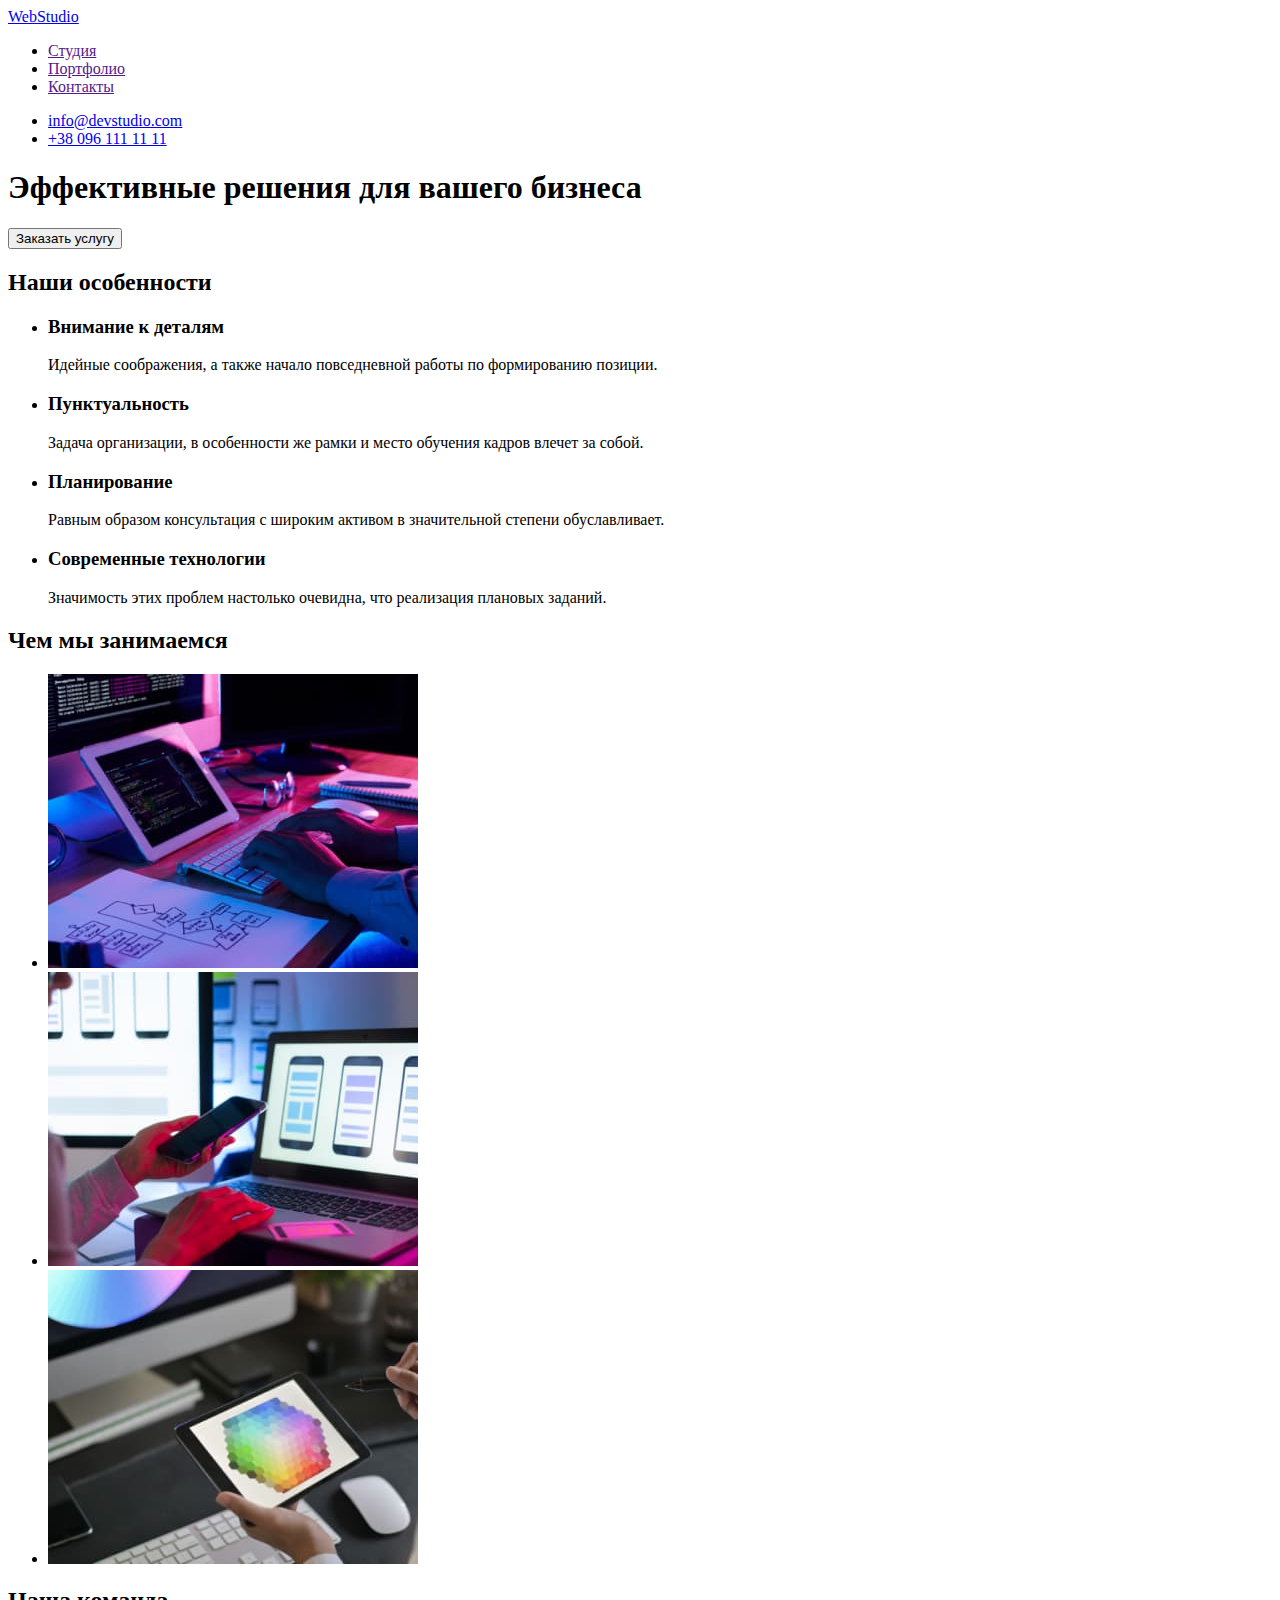
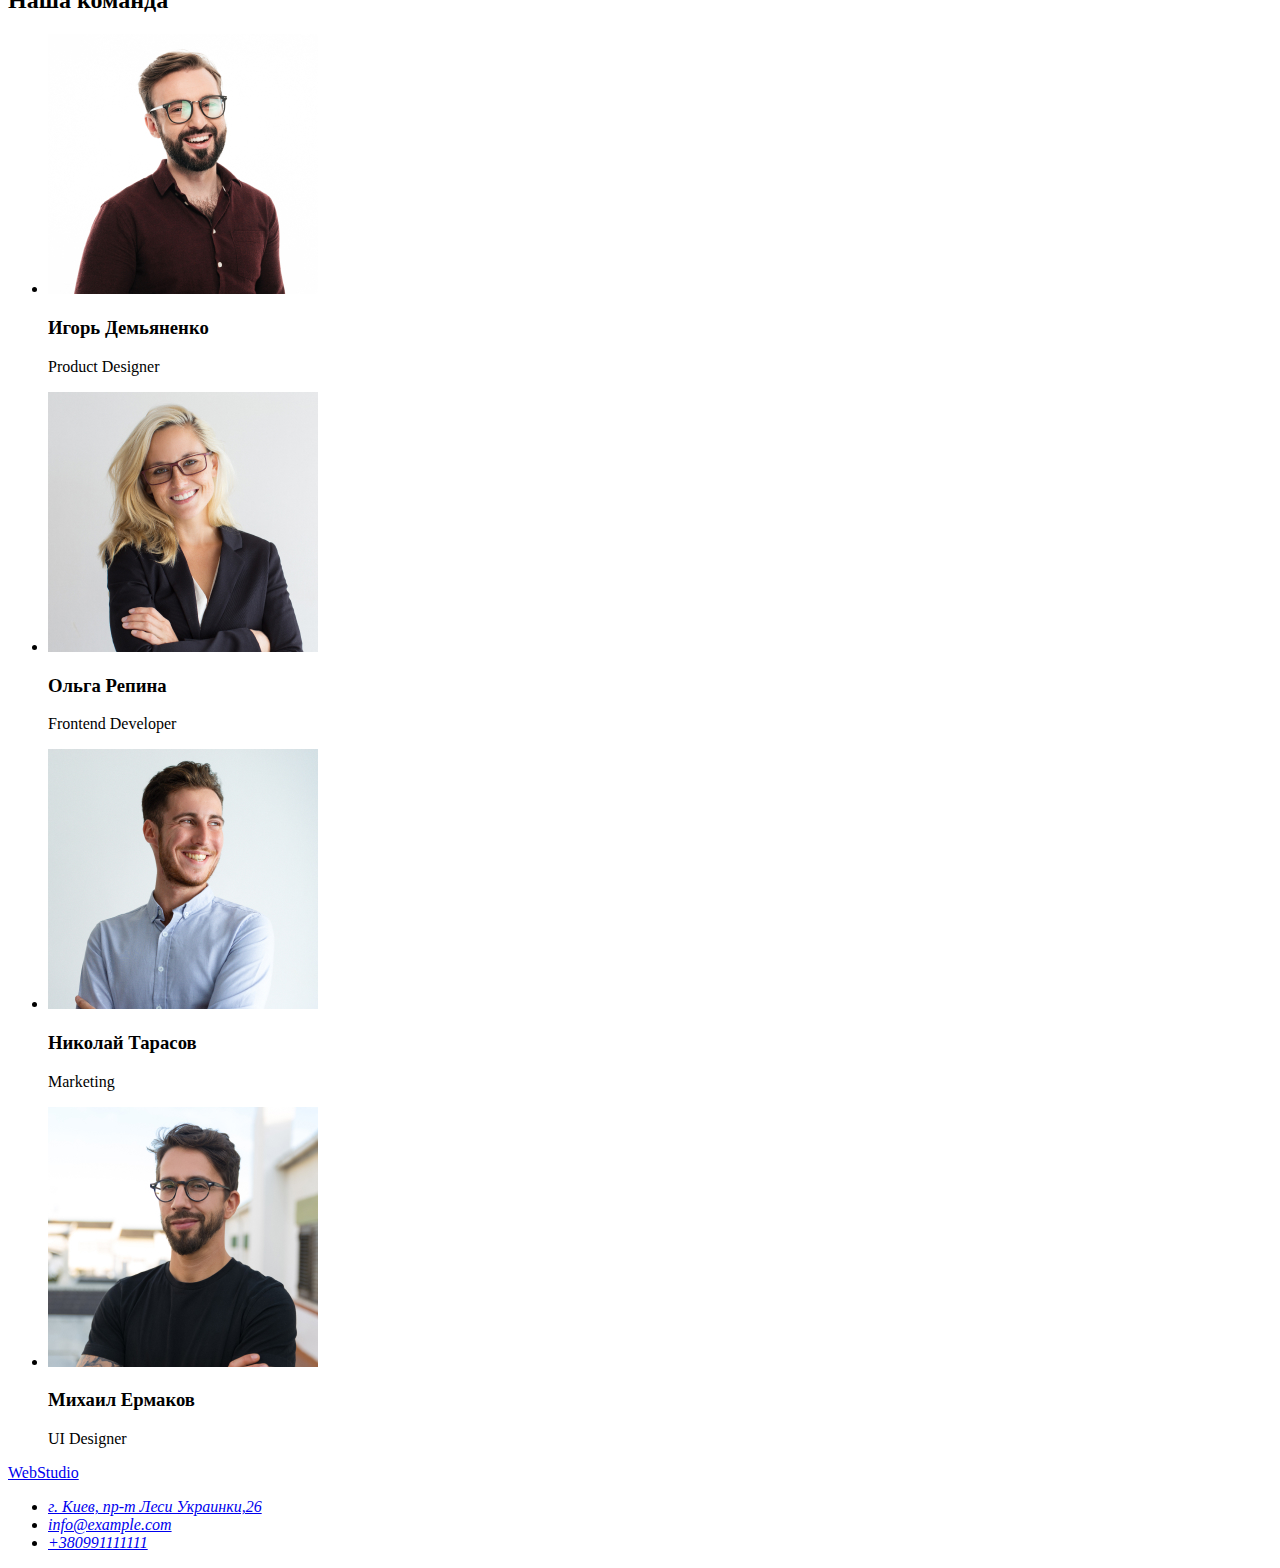
==== index.html @ 425b52d5 "Add files via upload" ====
<!doctype html>
<html lang="ru">

<head>
    <meta charset="UTF-8">
    <meta http-equiv="X-UA-Compatible" content="IE=edge">
    <meta name="viewport" content="width=device-width, initial-scale=1.0">
    <title>Document</title>
</head>

<body>
    <header>
        <nav>
        <a href="index.html">
           WebStudio
            
        </a>
        <ul>
            <li><a href="">Студия</a></li>
            <li><a href="">Портфолио</a></li>
            <li><a href="">Контакты</a></li>
        </ul>
        </nav>
        <ul>
            <li><a href="mailto:info@devstudio.com">info@devstudio.com</a></li>
            <li><a href="tel:+380961111111"> +38 096 111 11 11</a></li>
        </ul>
        
    </header>

    
      
     
     
    <main> 
        <section>
             <h1>Эффективные решения для вашего бизнеса</h1>
             <button type="button">Заказать услугу</button>
        </section>
     <section><h2>Наши особенности</h2>
         <ul>
             <li>
                 <h3>Внимание к деталям</h3>
                 <p>Идейные соображения, а также начало повседневной работы по формированию позиции.</p>
             </li>

            <li>
                <h3>Пунктуальность</h3>
                <p>Задача организации, в особенности же рамки и место обучения кадров влечет за собой.</p>
            </li>

            <li>
                <h3>Планирование</h3>
                <p>Равным образом консультация с широким активом в значительной степени обуславливает.</p>
            </li>

            <li>
                <h3>Современные технологии</h3>
                <p>Значимость этих проблем настолько очевидна, что реализация плановых заданий.</p>
            </li>
         </ul>
    </section>
   </main> 

    <section>
     <h2>Чем мы занимаемся</h2>
       <ul>
          <li>  
              <img src="./images/img1.jpg"
                   alt="Набирание текста"
                   width="370"
                   height="294"/></li>
           
         <li>  <img src="./images/img2.jpg" 
                    alt="Смартфон и ноутбук" 
                    width="370" 
                   height="294"/></li>

           <li> <img src="./images/img3.jpg" 
                     alt="Работа с планшетом" 
                     width="370" 
                    height="294"/></li>
        </ul>
            
     </section>


     <section>
        <h2>Наша команда</h2>
        <ul>
            <li>
                <img src="./images/team1.jpg" 
                alt="Игорь Демьяненко"
                width="270"
                height="260"/>
                <h3>Игорь Демьяненко</h3>
                <p lang="en">Product Designer</p>
            </li>
            <li>
                <img src="./images/team2.jpg" 
                alt="Ольга Репина"
                width="270"
                height="260"/>
                <h3>Ольга Репина</h3>
                <p lang="en">Frontend Developer</p>
            </li>
            <li>
                <img src="./images/team3.jpg" 
                alt="Николай Тарасов"
                width="270"
                height="260"/>
                <h3>Николай Тарасов</h3>
                <p lang="en">Marketing</p>
            </li>
            <li>
                <img src="./images/team4.jpg" 
                alt="Михаил Ермаков"
                width="270"
                height="260"/>
                <h3>Михаил Ермаков</h3>
                <p lang="en">UI Designer</p>
            </li>
        </ul>       
         </section>
         
        <footer>
           
             
              <a href="index.html">
                WebStudio
              </a>
              <address>
              <uL>
                 <li><a href="https://goo.gl/maps/dQyLsegDUvXvsYs67"
                        target="_blank" rel="noopener"> г. Киев, пр-т Леси Украинки,26</a></li>
                 <li><a href="mailto:info@example.com"> info@example.com</a></li>
                 <li><a href="tel:+380991111111"> +380991111111</a></li>
              </uL>
             </address>
            
        </footer>

</body>

</html>
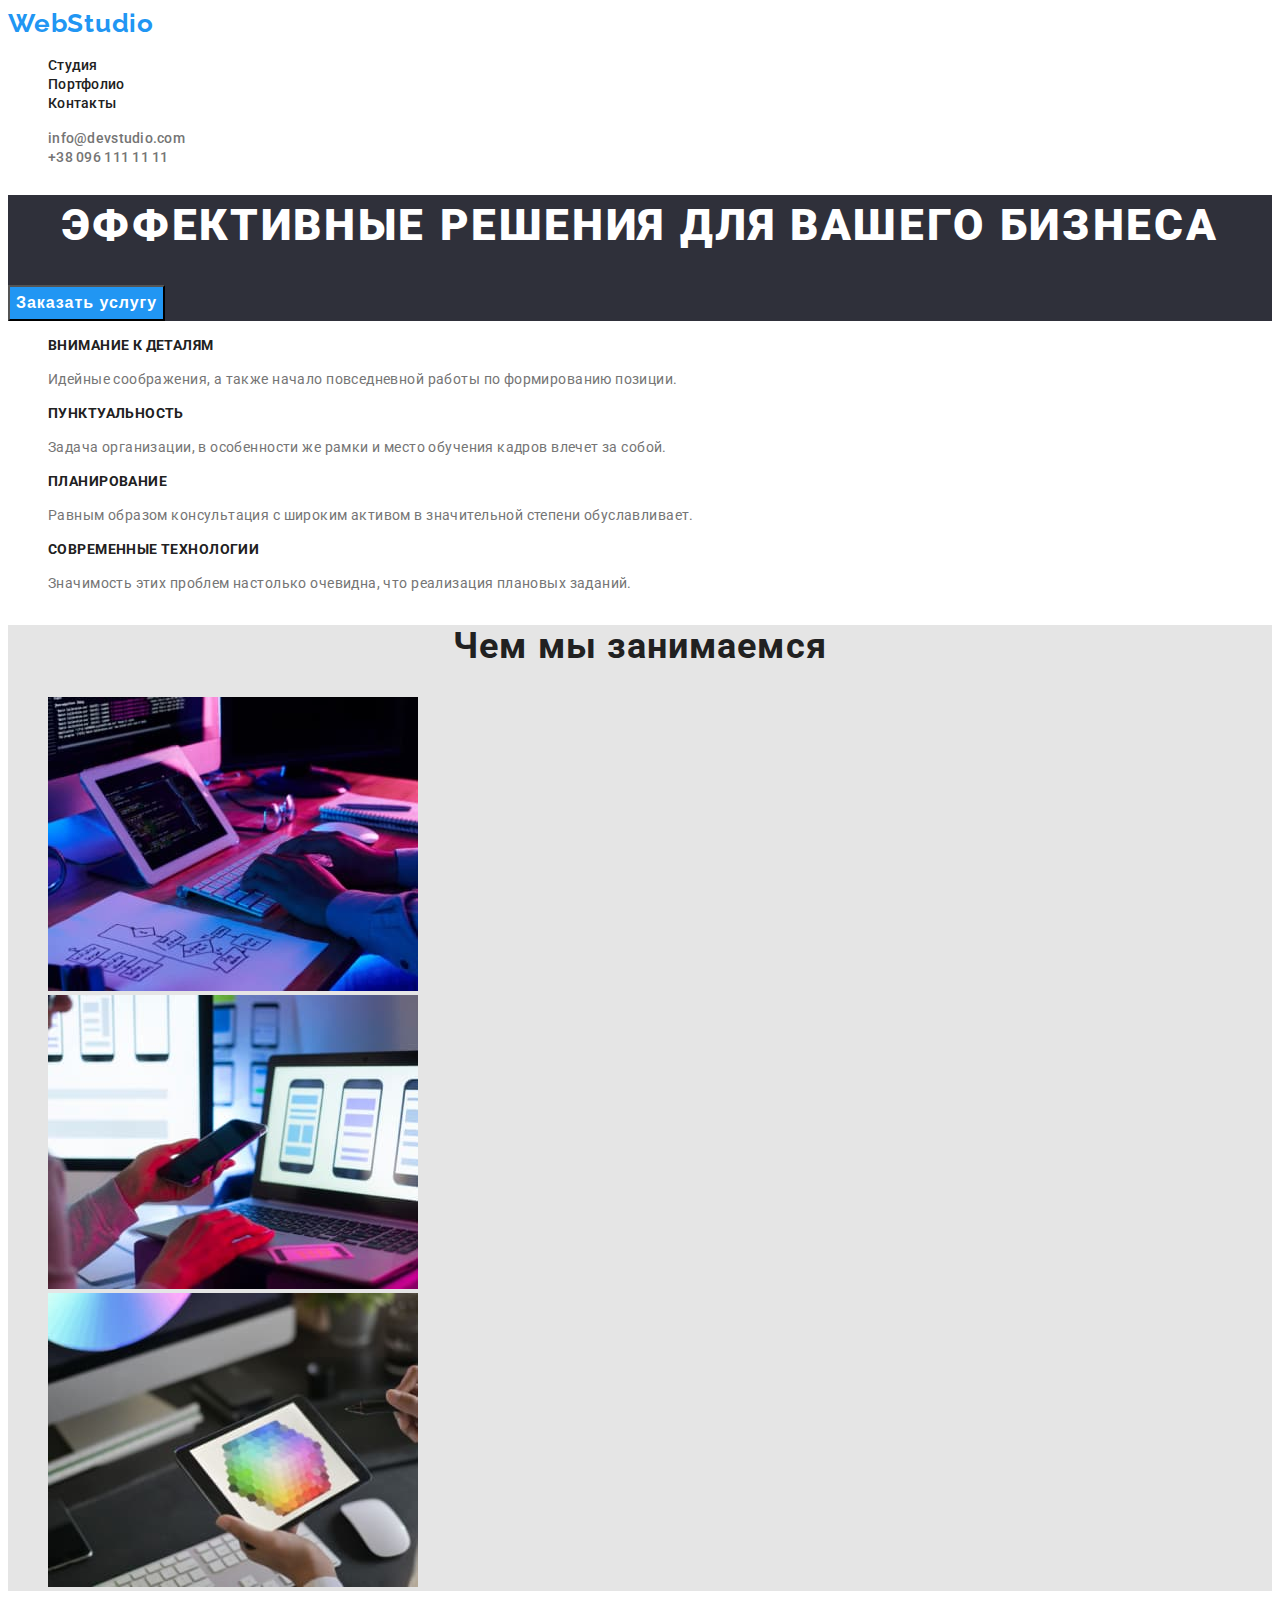
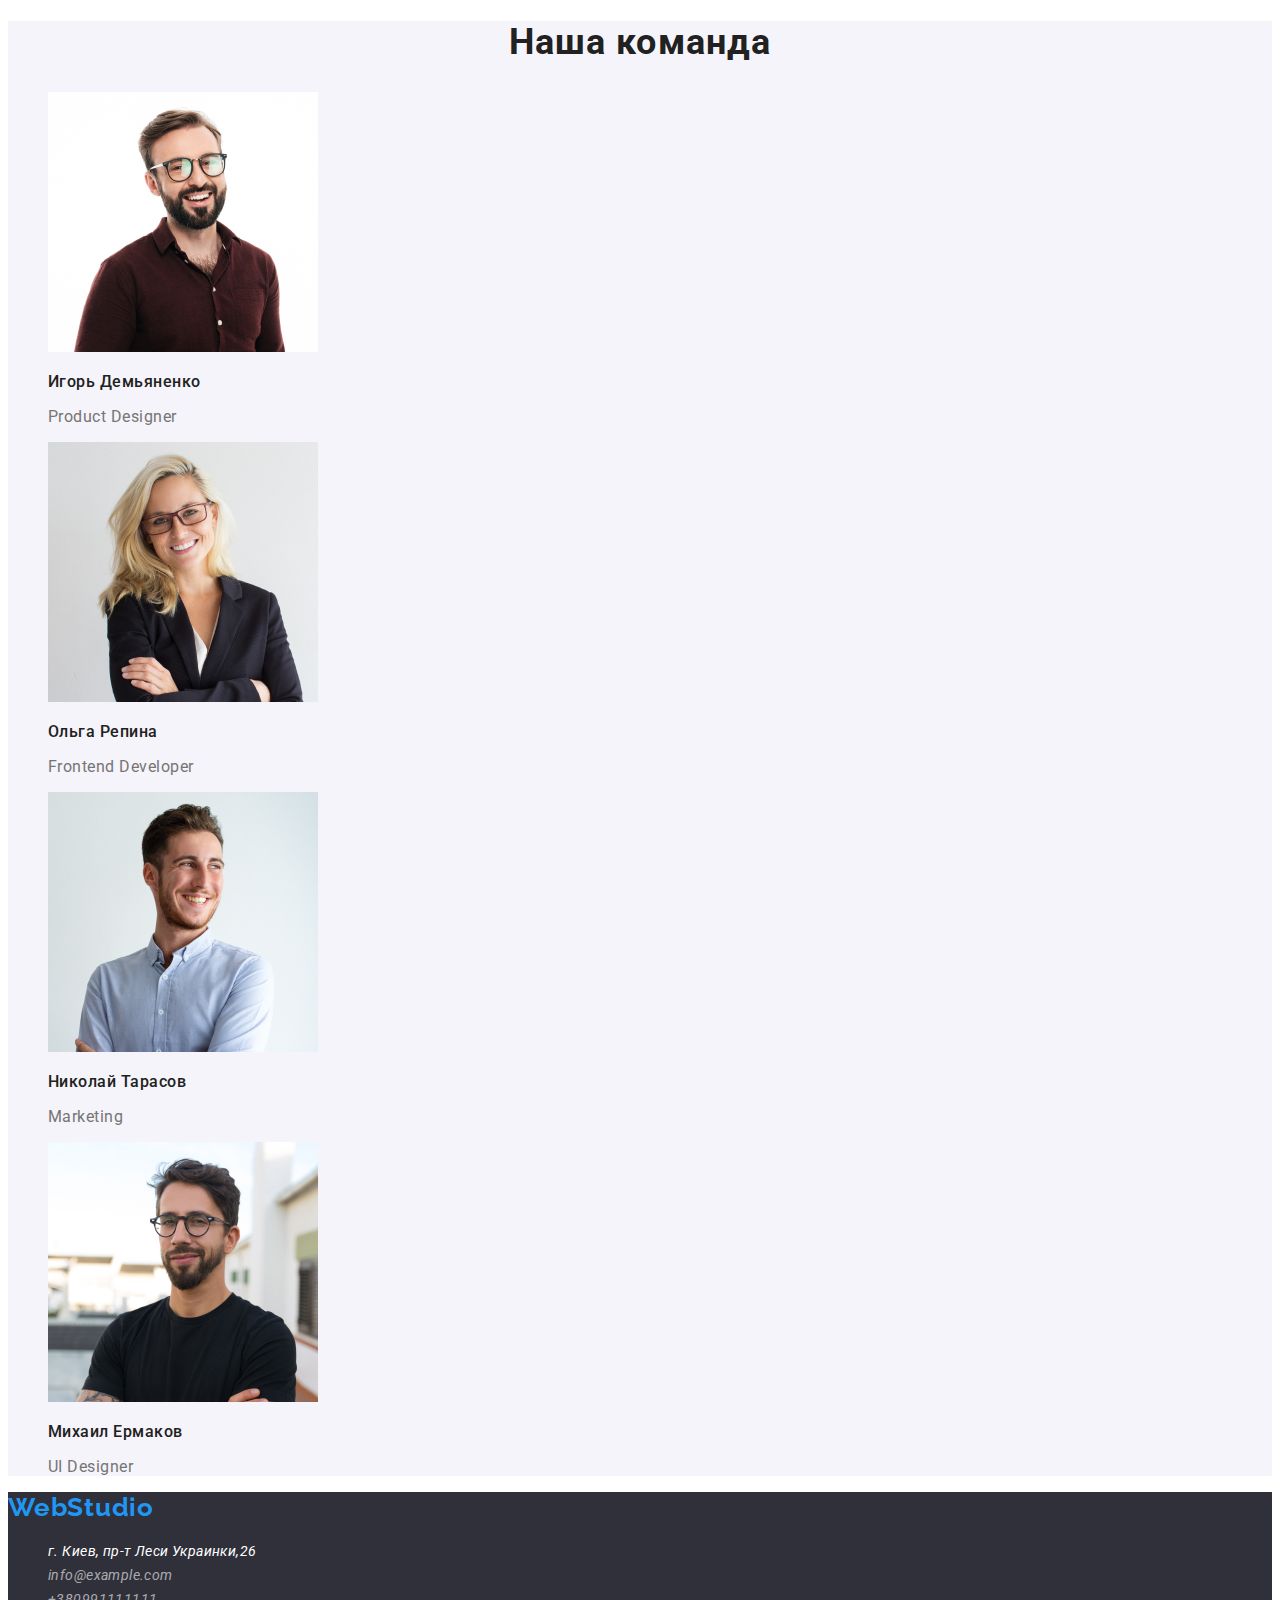
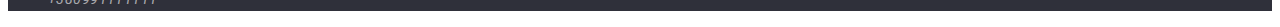
==== commit ed5ea96a: "Add files via upload" ====
--- a/index.html
+++ b/index.html
@@ -6,24 +6,37 @@
     <meta http-equiv="X-UA-Compatible" content="IE=edge">
     <meta name="viewport" content="width=device-width, initial-scale=1.0">
     <title>Document</title>
+    <style>
+    li { list-style-type: none;}
+    </style>
+      <link rel="preconnect" href="https://fonts.googleapis.com">
+    <link rel="preconnect" href="https://fonts.gstatic.com" crossorigin>
+    <link rel="preconnect" href="https://fonts.googleapis.com">
+    <link rel="preconnect" href="https://fonts.gstatic.com" crossorigin>
+    <link href="https://fonts.googleapis.com/css2?family=Raleway:wght@700&family=Roboto:wght@400;500;700;900&display=swap"
+        rel="stylesheet">
+    <link rel="stylesheet" href="./css/styles.css">
+    
 </head>
 
 <body>
-    <header>
-        <nav>
-        <a href="index.html">
+   
+   
+    <header class="header">
+        <nav class="navigation">
+        <a href="index.html" class="logo">
            WebStudio
             
         </a>
-        <ul>
-            <li><a href="">Студия</a></li>
-            <li><a href="">Портфолио</a></li>
-            <li><a href="">Контакты</a></li>
+        <ul class="header-list list">
+            <li><a href="" class="header-link">Студия</a></li>
+            <li><a href="" class="header-link">Портфолио</a></li>
+            <li><a href="" class="header-link">Контакты</a></li>
         </ul>
         </nav>
         <ul>
-            <li><a href="mailto:info@devstudio.com">info@devstudio.com</a></li>
-            <li><a href="tel:+380961111111"> +38 096 111 11 11</a></li>
+            <li><a href="mailto:info@devstudio.com" class="header-link-adress">info@devstudio.com</a></li>
+            <li><a href="tel:+380961111111" class="header-link-adress"> +38 096 111 11 11</a></li>
         </ul>
         
     </header>
@@ -33,50 +46,53 @@
      
      
     <main> 
-        <section>
-             <h1>Эффективные решения для вашего бизнеса</h1>
-             <button type="button">Заказать услугу</button>
+        <section class="title">
+             <h1 class="title-h1">Эффективные решения для вашего бизнеса</h1>
+             <button type="button" class="main-btn">Заказать услугу</button>
         </section>
-     <section><h2>Наши особенности</h2>
-         <ul>
-             <li>
-                 <h3>Внимание к деталям</h3>
-                 <p>Идейные соображения, а также начало повседневной работы по формированию позиции.</p>
+     <section class="about">
+        <h2 class="about-h2 visually-hidden">Наши особенности</h2>
+         <ul class="about-list list">
+             <li class="about-item">
+                 <h3 class="about-h3">Внимание к деталям</h3>
+                 <p class="about-p">Идейные соображения, а также начало повседневной работы по формированию позиции.</p>
              </li>
 
             <li>
-                <h3>Пунктуальность</h3>
-                <p>Задача организации, в особенности же рамки и место обучения кадров влечет за собой.</p>
+                <h3 class="about-h3">Пунктуальность</h3>
+                <p class="about-p">Задача организации, в особенности же рамки и место обучения кадров влечет за собой.</p>
             </li>
 
             <li>
-                <h3>Планирование</h3>
-                <p>Равным образом консультация с широким активом в значительной степени обуславливает.</p>
+                <h3 class="about-h3">Планирование</h3>
+                <p class="about-p">Равным образом консультация с широким активом в значительной степени обуславливает.</p>
             </li>
 
             <li>
-                <h3>Современные технологии</h3>
-                <p>Значимость этих проблем настолько очевидна, что реализация плановых заданий.</p>
+                <h3 class="about-h3">Современные технологии</h3>
+                <p class="about-p">Значимость этих проблем настолько очевидна, что реализация плановых заданий.</p>
             </li>
          </ul>
     </section>
    </main> 
 
-    <section>
-     <h2>Чем мы занимаемся</h2>
-       <ul>
-          <li>  
+    <section class="work">
+     <h2 class="work-title">Чем мы занимаемся</h2>
+       <ul class="work-list list">
+          <li class="work-item">  
               <img src="./images/img1.jpg"
                    alt="Набирание текста"
                    width="370"
                    height="294"/></li>
            
-         <li>  <img src="./images/img2.jpg" 
+         <li class="work-item">  
+             <img src="./images/img2.jpg" 
                     alt="Смартфон и ноутбук" 
                     width="370" 
                    height="294"/></li>
 
-           <li> <img src="./images/img3.jpg" 
+           <li class="work-item"> 
+               <img src="./images/img3.jpg" 
                      alt="Работа с планшетом" 
                      width="370" 
                     height="294"/></li>
@@ -85,56 +101,56 @@
      </section>
 
 
-     <section>
-        <h2>Наша команда</h2>
-        <ul>
-            <li>
+     <section class="team">
+        <h2 class="title-team">Наша команда</h2>
+        <ul class="team-list list">
+            <li class="team-item">
                 <img src="./images/team1.jpg" 
                 alt="Игорь Демьяненко"
                 width="270"
                 height="260"/>
-                <h3>Игорь Демьяненко</h3>
-                <p lang="en">Product Designer</p>
+                <h3 class="team-item-name">Игорь Демьяненко</h3>
+                <p lang="en" class="team-item-positon">Product Designer</p>
             </li>
-            <li>
+            <li class="team-item">
                 <img src="./images/team2.jpg" 
                 alt="Ольга Репина"
                 width="270"
                 height="260"/>
-                <h3>Ольга Репина</h3>
-                <p lang="en">Frontend Developer</p>
+                <h3 class="team-item-name">Ольга Репина</h3>
+                <p lang="en" class="team-item-positon">Frontend Developer</p>
             </li>
-            <li>
+            <li class="team-item">
                 <img src="./images/team3.jpg" 
                 alt="Николай Тарасов"
                 width="270"
                 height="260"/>
-                <h3>Николай Тарасов</h3>
-                <p lang="en">Marketing</p>
+                <h3 class="team-item-name">Николай Тарасов</h3>
+                <p lang="en" class="team-item-positon">Marketing</p>
             </li>
-            <li>
+            <li class="team-item">
                 <img src="./images/team4.jpg" 
                 alt="Михаил Ермаков"
                 width="270"
                 height="260"/>
-                <h3>Михаил Ермаков</h3>
-                <p lang="en">UI Designer</p>
+                <h3 class="team-item-name">Михаил Ермаков</h3>
+                <p lang="en" class="team-item-positon">UI Designer</p>
             </li>
         </ul>       
          </section>
          
-        <footer>
+        <footer class="foot">
            
              
-              <a href="index.html">
+              <a href="index.html" class="logo-foot">
                 WebStudio
               </a>
               <address>
-              <uL>
+              <uL class="adress-list list">
                  <li><a href="https://goo.gl/maps/dQyLsegDUvXvsYs67"
-                        target="_blank" rel="noopener"> г. Киев, пр-т Леси Украинки,26</a></li>
-                 <li><a href="mailto:info@example.com"> info@example.com</a></li>
-                 <li><a href="tel:+380991111111"> +380991111111</a></li>
+                        target="_blank" rel="noopener" class="adress-city"> г. Киев, пр-т Леси Украинки,26</a></li>
+                 <li><a href="mailto:info@example.com" class="adress-contact"> info@example.com</a></li>
+                 <li><a href="tel:+380991111111" class="adress-contact"> +380991111111</a></li>
               </uL>
              </address>
             
--- a/css/styles.css
+++ b/css/styles.css
@@ -0,0 +1,190 @@
+body {
+  font-family: "Roboto", sans-serif;
+  background-color: #ffffff;
+  color: #212121;
+}
+
+.list {
+  list-style: none;
+}
+
+a {
+  text-decoration: none;
+}
+
+.visually-hidden {
+  position: absolute;
+  width: 1px;
+  height: 1px;
+  margin: -1px;
+  padding: 0;
+  overflow: hidden;
+  border: 0;
+  clip: rect(0 0 0 0);
+}
+
+.logo {
+  font-family: "Raleway", sans-serif;
+  font-weight: bold;
+  font-size: 26px;
+  line-height: calc(31 / 26);
+  letter-spacing: 0.03em;
+  color: #2196f3;
+}
+/* header */
+.header-link {
+  font-weight: 500;
+  font-size: 14px;
+  line-height: calc(16 / 14);
+  letter-spacing: 0.02em;
+  color: #212121;
+}
+
+.header-list .header-link {
+  color: #212121;
+}
+.header-link:hover,
+.header-link:focus {
+  color: #2196f3;
+}
+
+.header-link-adress {
+  font-weight: 500;
+  font-size: 14px;
+  line-height: calc(16 / 14);
+  letter-spacing: 0.02em;
+  color: #757575;
+}
+/* title */
+.title {
+  background-color: #2f303a;
+}
+
+.title-h1 {
+  font-weight: 900;
+  font-size: 44px;
+  line-height: calc(60 / 44);
+  text-align: center;
+  letter-spacing: 0.06em;
+  text-transform: uppercase;
+  color: #ffffff;
+}
+
+.main-btn {
+  font-weight: bold;
+  font-size: 16px;
+  line-height: calc(30 / 16);
+  display: flex;
+  align-items: center;
+  text-align: center;
+  letter-spacing: 0.06em;
+  background-color: #2196f3;
+  color: #ffffff;
+}
+
+/* about */
+
+.about-h3 {
+  font-weight: bold;
+  font-size: 14px;
+  line-height: calc(16 / 14);
+  letter-spacing: 0.03em;
+  text-transform: uppercase;
+  color: #212121;
+}
+
+.about-p {
+  font-weight: normal;
+  font-size: 14px;
+  line-height: calc(24 / 14);
+  letter-spacing: 0.03em;
+  color: #757575;
+}
+/* work */
+.work {
+  background-color: #e5e5e5;
+}
+
+.work-title {
+  font-weight: bold;
+  font-size: 36px;
+  line-height: calc(42 / 36);
+  text-align: center;
+  letter-spacing: 0.03em;
+  color: #212121;
+}
+
+/* team */
+
+.title-team {
+  font-weight: bold;
+  font-size: 36px;
+  line-height: calc(42 / 36);
+  text-align: center;
+  letter-spacing: 0.03em;
+  color: #212121;
+}
+
+.team {
+  background-color: #f5f4fa;
+}
+.team-item-name {
+  font-weight: 500;
+  font-size: 16px;
+  line-height: calc(19 / 16);
+  letter-spacing: 0.03em;
+  color: #212121;
+}
+
+.team-item-positon {
+  font-weight: normal;
+  font-size: 16px;
+  line-height: calc(19 / 16);
+  letter-spacing: 0.03em;
+  color: #757575;
+}
+/* footer */
+.foot {
+  background-color: #2f303a;
+}
+
+.logo-foot {
+  font-family: "Raleway", sans-serif;
+  font-weight: bold;
+  font-size: 26px;
+  line-height: calc(31 / 26);
+  letter-spacing: 0.03em;
+  color: #2196f3;
+}
+
+.adress-city {
+  font-weight: normal;
+  font-size: 14px;
+  line-height: calc(24 / 14);
+  letter-spacing: 0.03em;
+  color: #ffffff;
+}
+
+.adress-contact {
+  font-weight: normal;
+  font-size: 14px;
+  line-height: calc(24 / 14);
+  letter-spacing: 0.03em;
+  color: rgba(255, 255, 255, 0.6);
+}
+
+/* portfolio */
+.h1-btn {
+  background-color: #f5f4fa;
+  color: #212121;
+}
+
+.h1-btn:hover,
+.h1-btn:focus {
+  background-color: #2196f3;
+  color: #ffffff;
+}
+
+.services-list-link {
+  color: #212121;
+}
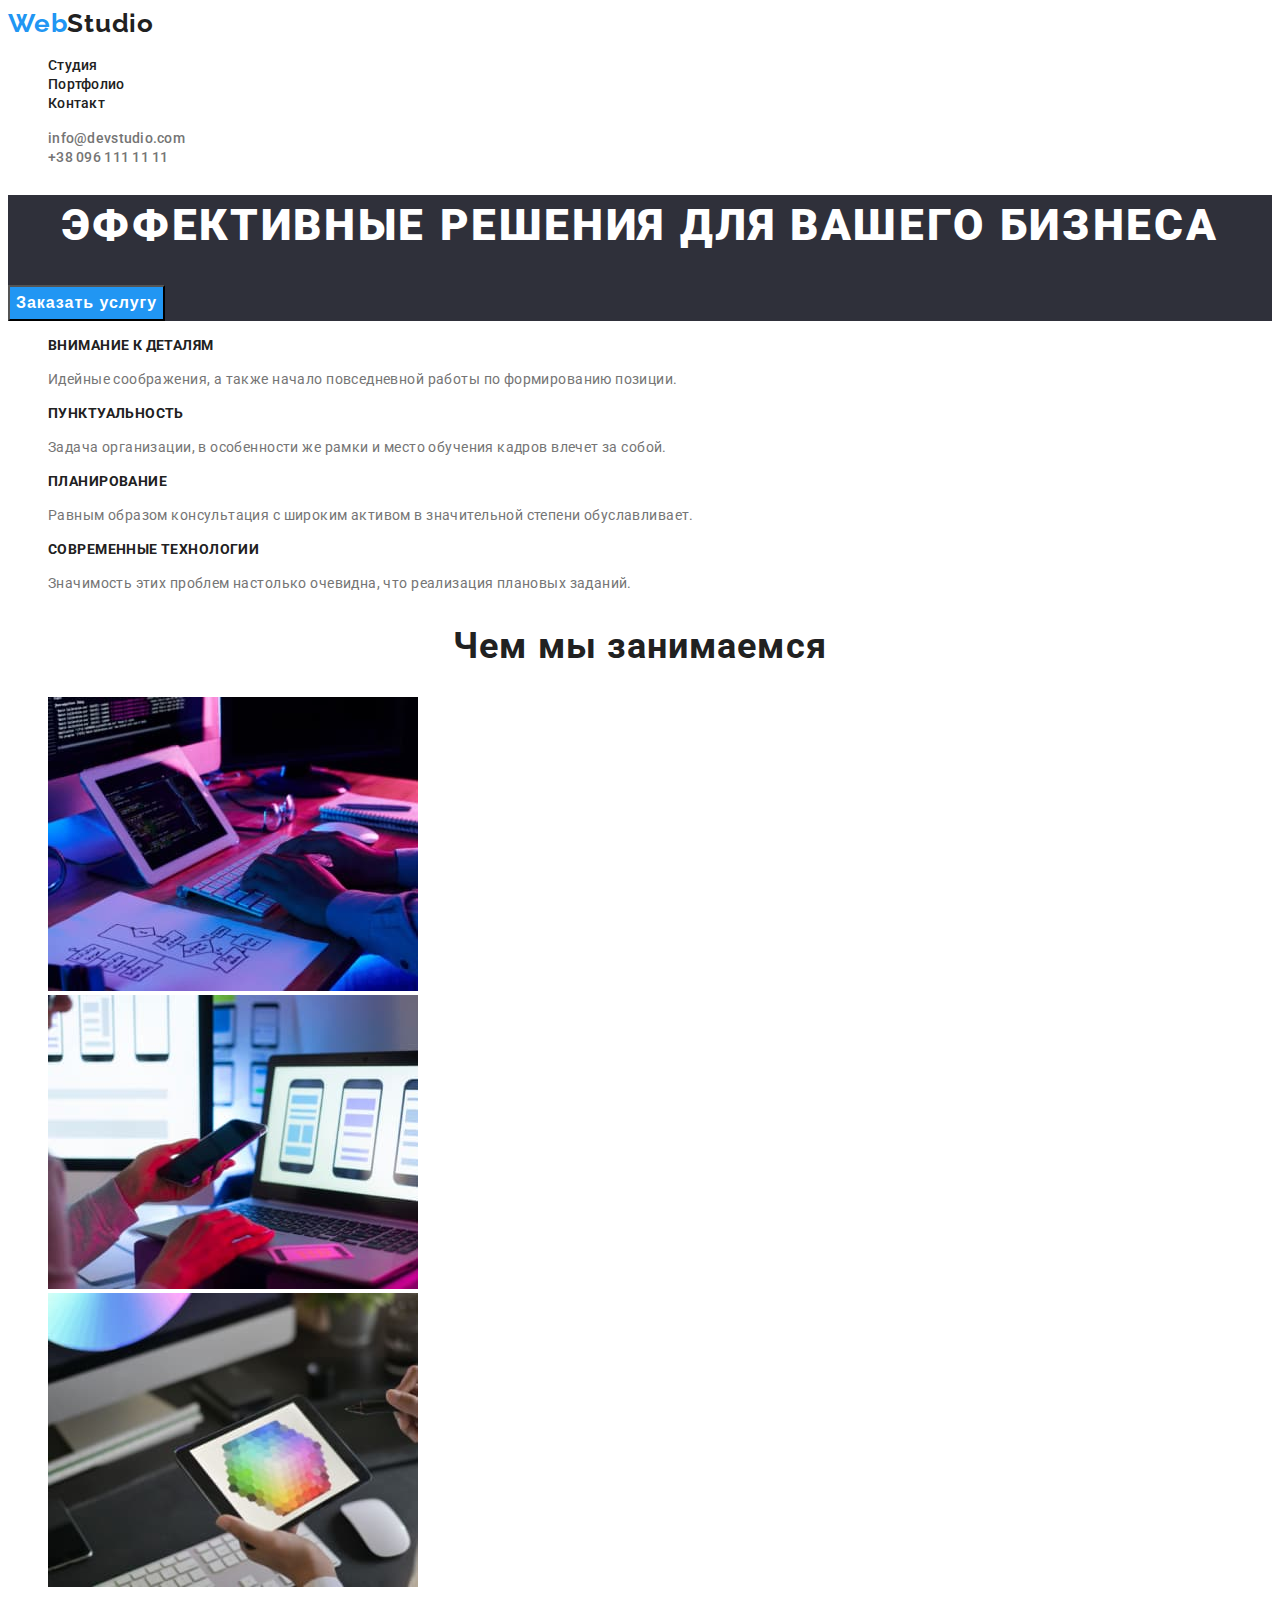
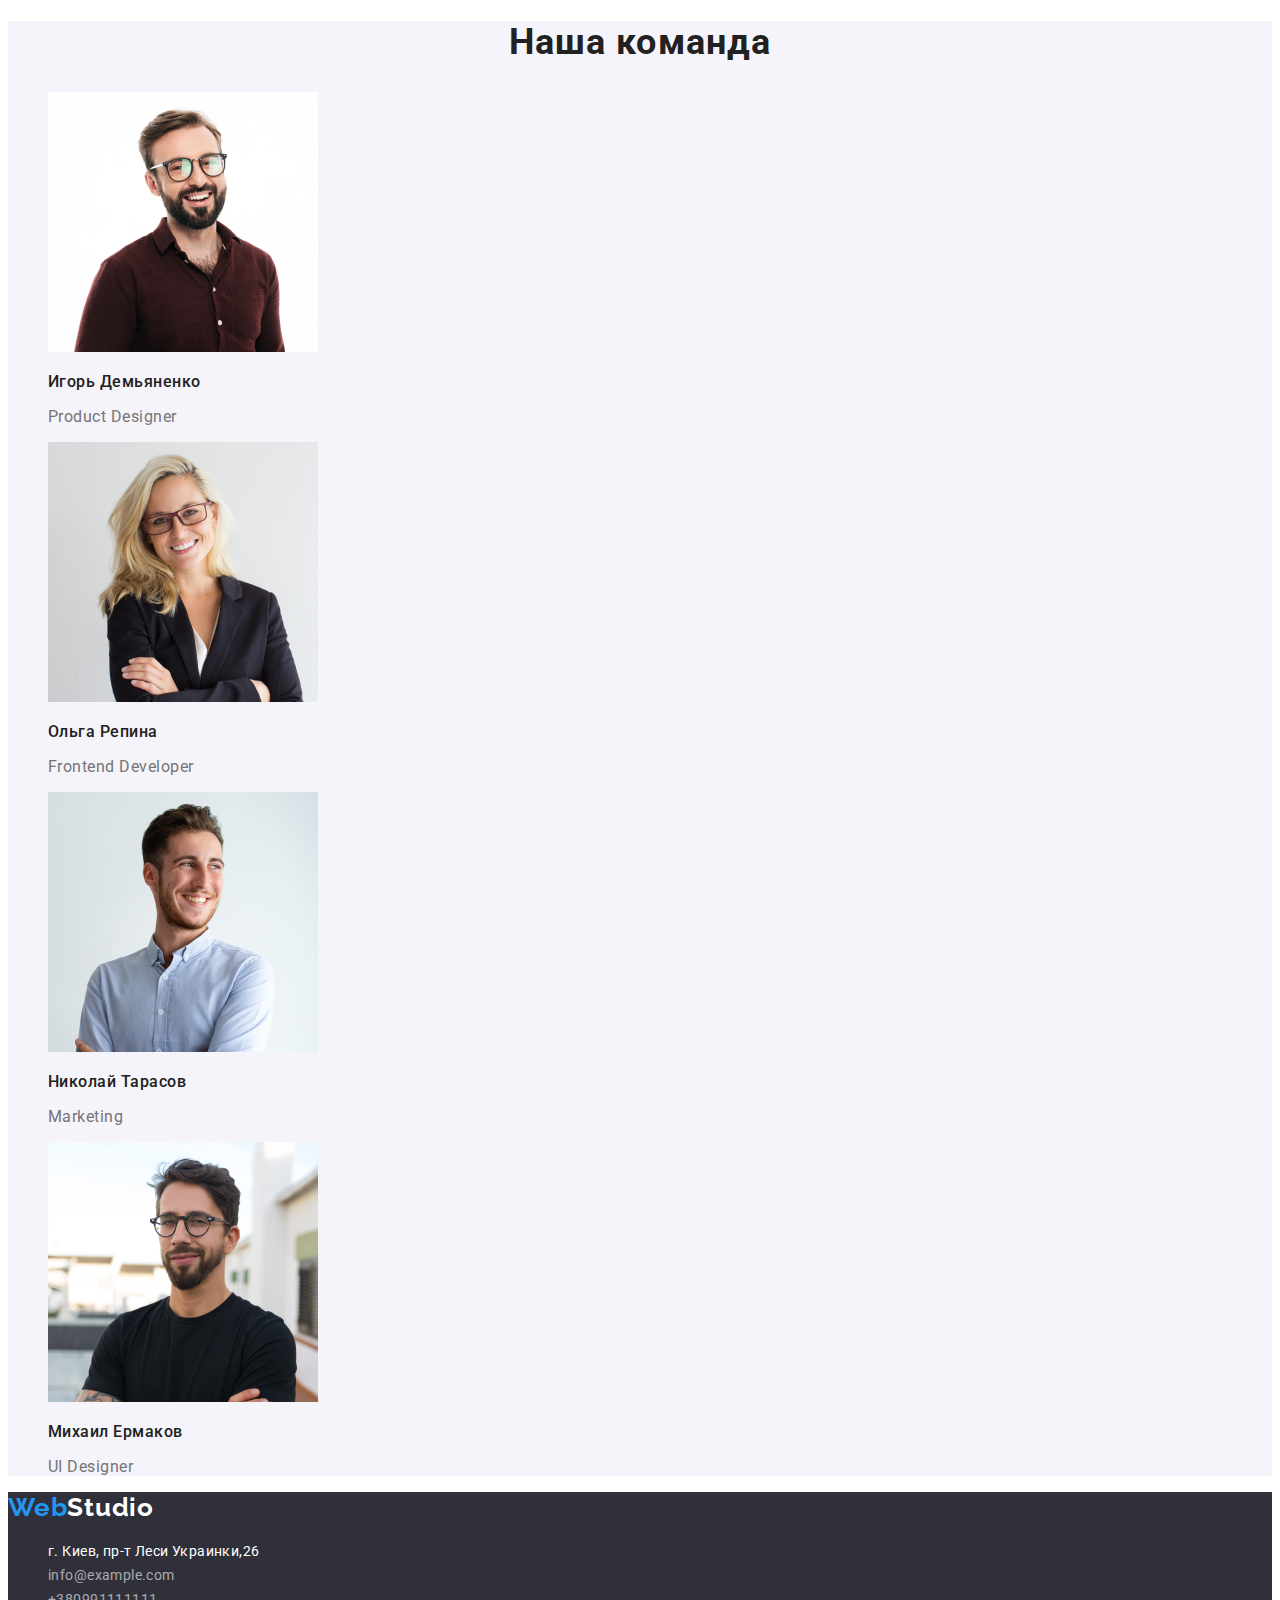
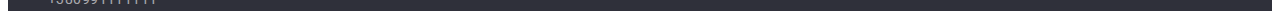
==== commit e2585233: "Add files via upload" ====
--- a/index.html
+++ b/index.html
@@ -25,13 +25,13 @@
     <header class="header">
         <nav class="navigation">
         <a href="index.html" class="logo">
-           WebStudio
+           Web<span class="header-logo">Studio</span>
             
         </a>
         <ul class="header-list list">
             <li><a href="" class="header-link">Студия</a></li>
-            <li><a href="" class="header-link">Портфолио</a></li>
-            <li><a href="" class="header-link">Контакты</a></li>
+            <li><a href="./portfolio.html" class="header-link">Портфолио</a></li>
+            <li><a href="" class="header-link">Контакт</a></li>
         </ul>
         </nav>
         <ul>
@@ -143,9 +143,9 @@
            
              
               <a href="index.html" class="logo-foot">
-                WebStudio
+                Web<span class="footer-logo">Studio</span>
               </a>
-              <address>
+              <address class="footer-adress">
               <uL class="adress-list list">
                  <li><a href="https://goo.gl/maps/dQyLsegDUvXvsYs67"
                         target="_blank" rel="noopener" class="adress-city"> г. Киев, пр-т Леси Украинки,26</a></li>
--- a/css/styles.css
+++ b/css/styles.css
@@ -1,7 +1,18 @@
+:root {
+  --header-text-color: #ffffff;
+  --btn-color: #ffffff;
+  --title-color: #212121;
+  --text-color: #212121;
+  --accent-color: #2196f3;
+  --header-link-color: #757575;
+  --title-back-color: #2f303a;
+  --team-background-color: #f5f4fa;
+}
+
 body {
   font-family: "Roboto", sans-serif;
-  background-color: #ffffff;
-  color: #212121;
+  background-color: var(--header-text-color);
+  color: var(--text-color);
 }
 
 .list {
@@ -29,15 +40,20 @@
   font-size: 26px;
   line-height: calc(31 / 26);
   letter-spacing: 0.03em;
-  color: #2196f3;
+  color: var(--accent-color);
 }
 /* header */
+
+.header-logo {
+  color: #212121;
+}
+
 .header-link {
   font-weight: 500;
   font-size: 14px;
   line-height: calc(16 / 14);
   letter-spacing: 0.02em;
-  color: #212121;
+  color: var(--text-color);
 }
 
 .header-list .header-link {
@@ -45,7 +61,7 @@
 }
 .header-link:hover,
 .header-link:focus {
-  color: #2196f3;
+  color: var(--accent-color);
 }
 
 .header-link-adress {
@@ -53,11 +69,15 @@
   font-size: 14px;
   line-height: calc(16 / 14);
   letter-spacing: 0.02em;
-  color: #757575;
+  color: var(--header-link-color);
+}
+.header-link-adress:hover,
+.header-link-adress:focus {
+  color: var(--accent-color);
 }
 /* title */
 .title {
-  background-color: #2f303a;
+  background-color: var(--title-back-color);
 }
 
 .title-h1 {
@@ -67,7 +87,7 @@
   text-align: center;
   letter-spacing: 0.06em;
   text-transform: uppercase;
-  color: #ffffff;
+  color: var(--header-text-color);
 }
 
 .main-btn {
@@ -78,8 +98,8 @@
   align-items: center;
   text-align: center;
   letter-spacing: 0.06em;
-  background-color: #2196f3;
-  color: #ffffff;
+  background-color: var(--accent-color);
+  color: var(--header-text-color);
 }
 
 /* about */
@@ -90,7 +110,7 @@
   line-height: calc(16 / 14);
   letter-spacing: 0.03em;
   text-transform: uppercase;
-  color: #212121;
+  color: var(--text-color);
 }
 
 .about-p {
@@ -98,12 +118,9 @@
   font-size: 14px;
   line-height: calc(24 / 14);
   letter-spacing: 0.03em;
-  color: #757575;
+  color: var(--header-link-color);
 }
 /* work */
-.work {
-  background-color: #e5e5e5;
-}
 
 .work-title {
   font-weight: bold;
@@ -111,7 +128,7 @@
   line-height: calc(42 / 36);
   text-align: center;
   letter-spacing: 0.03em;
-  color: #212121;
+  color: var(--text-color);
 }
 
 /* team */
@@ -122,18 +139,18 @@
   line-height: calc(42 / 36);
   text-align: center;
   letter-spacing: 0.03em;
-  color: #212121;
+  color: var(--text-color);
 }
 
 .team {
-  background-color: #f5f4fa;
+  background-color: var(--team-background-color);
 }
 .team-item-name {
   font-weight: 500;
   font-size: 16px;
   line-height: calc(19 / 16);
   letter-spacing: 0.03em;
-  color: #212121;
+  color: var(--text-color);
 }
 
 .team-item-positon {
@@ -141,20 +158,28 @@
   font-size: 16px;
   line-height: calc(19 / 16);
   letter-spacing: 0.03em;
-  color: #757575;
+  color: var(--header-link-color);
 }
 /* footer */
+.footer-logo {
+  color: var(--header-text-color);
+}
+
 .foot {
   background-color: #2f303a;
 }
 
+.footer-adress {
+  font-style: normal;
+}
+
 .logo-foot {
   font-family: "Raleway", sans-serif;
   font-weight: bold;
   font-size: 26px;
   line-height: calc(31 / 26);
   letter-spacing: 0.03em;
-  color: #2196f3;
+  color: var(--accent-color);
 }
 
 .adress-city {
@@ -162,7 +187,7 @@
   font-size: 14px;
   line-height: calc(24 / 14);
   letter-spacing: 0.03em;
-  color: #ffffff;
+  color: var(--header-text-color);
 }
 
 .adress-contact {
@@ -171,20 +196,34 @@
   line-height: calc(24 / 14);
   letter-spacing: 0.03em;
   color: rgba(255, 255, 255, 0.6);
+}
+.adress-contact:hover,
+.adress-contact:focus {
+  color: var(--accent-color);
 }
 
 /* portfolio */
 .h1-btn {
   background-color: #f5f4fa;
-  color: #212121;
+  color: var(--text-color);
 }
 
 .h1-btn:hover,
 .h1-btn:focus {
   background-color: #2196f3;
-  color: #ffffff;
-}
-
-.services-list-link {
-  color: #212121;
-}
+  color: var(--header-text-color);
+}
+
+.service-list-choice {
+  font-size: 18px;
+  line-height: 2;
+  vertical-align: top;
+  color: var(--text-color);
+}
+
+.sepvice-p {
+  font-size: 16px;
+  line-height: calc(30 / 16);
+  vertical-align: top;
+  color: var(--header-link-color);
+}
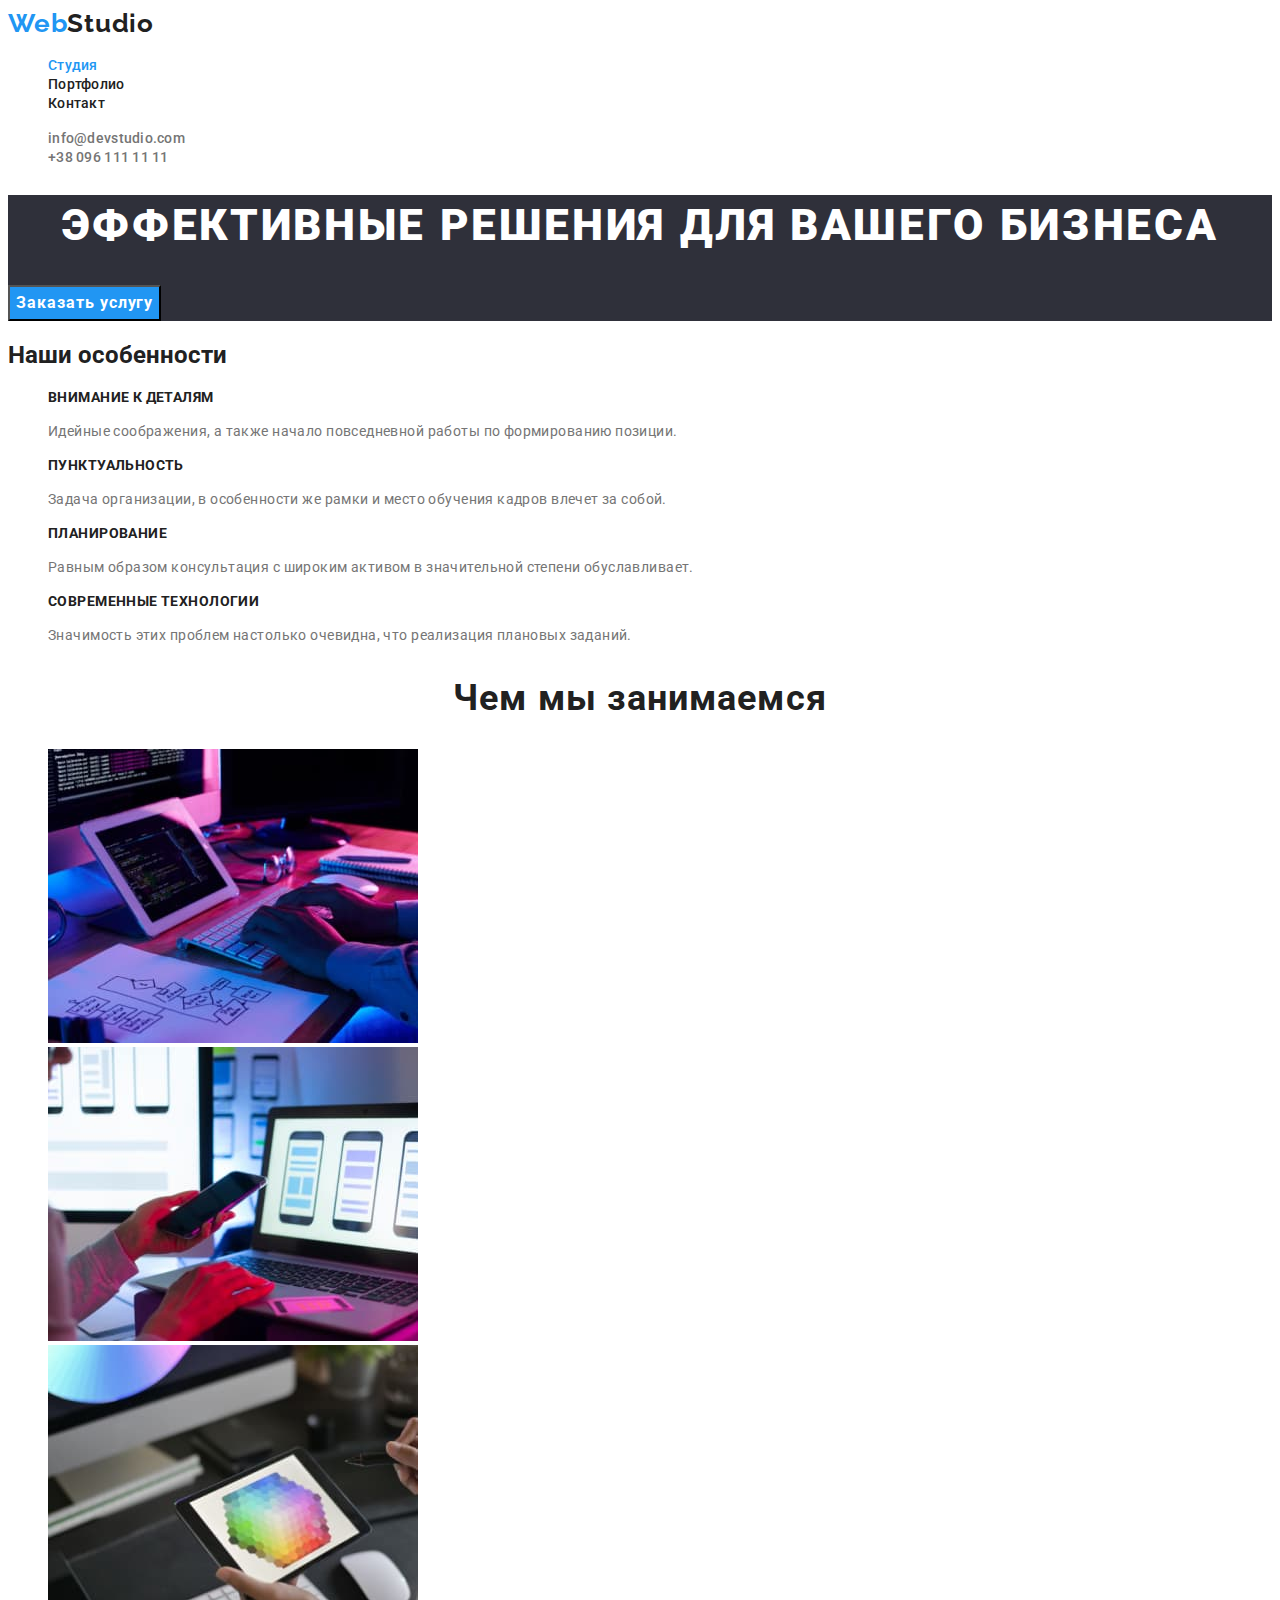
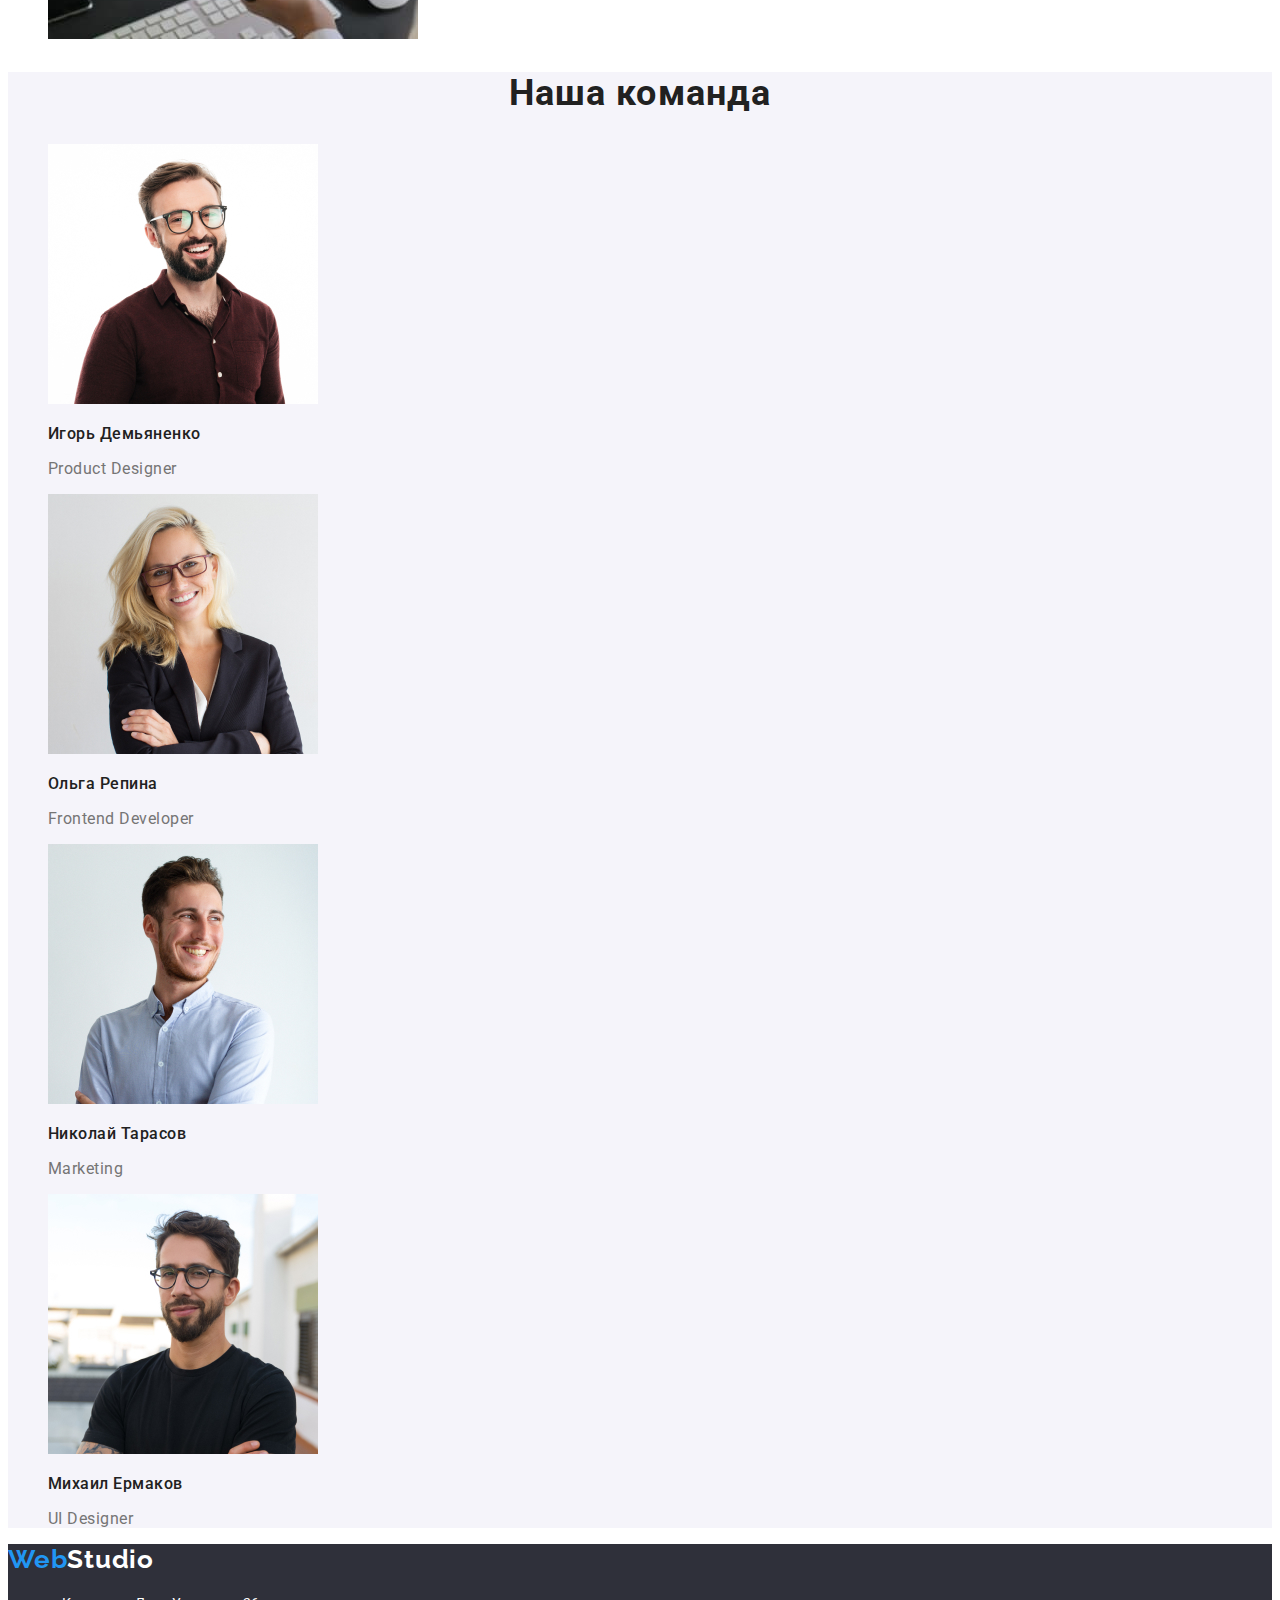
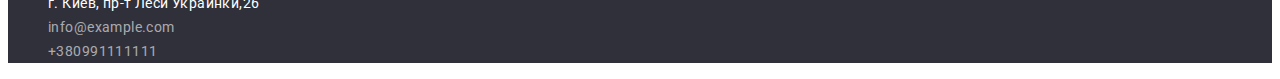
==== commit 7954ec81: "4" ====
--- a/index.html
+++ b/index.html
@@ -2,159 +2,146 @@
 <html lang="ru">
 
 <head>
-    <meta charset="UTF-8">
-    <meta http-equiv="X-UA-Compatible" content="IE=edge">
-    <meta name="viewport" content="width=device-width, initial-scale=1.0">
-    <title>Document</title>
-    <style>
-    li { list-style-type: none;}
-    </style>
-      <link rel="preconnect" href="https://fonts.googleapis.com">
-    <link rel="preconnect" href="https://fonts.gstatic.com" crossorigin>
-    <link rel="preconnect" href="https://fonts.googleapis.com">
-    <link rel="preconnect" href="https://fonts.gstatic.com" crossorigin>
-    <link href="https://fonts.googleapis.com/css2?family=Raleway:wght@700&family=Roboto:wght@400;500;700;900&display=swap"
-        rel="stylesheet">
-    <link rel="stylesheet" href="./css/styles.css">
-    
+   <meta charset="UTF-8">
+   <meta http-equiv="X-UA-Compatible" content="IE=edge">
+   <meta name="viewport" content="width=device-width, initial-scale=1.0">
+   <title>Document</title>
+   <style>
+      li {
+         list-style-type: none;
+      }
+   </style>
+   <link rel="preconnect" href="https://fonts.googleapis.com">
+   <link rel="preconnect" href="https://fonts.gstatic.com" crossorigin>
+   <link rel="preconnect" href="https://fonts.googleapis.com">
+   <link rel="preconnect" href="https://fonts.gstatic.com" crossorigin>
+   <link
+      href="https://fonts.googleapis.com/css2?family=Raleway:wght@700&family=Roboto:wght@400;500;700;900&display=swap"
+      rel="stylesheet">
+   <link rel="stylesheet" href="./css/styles.css">
+
 </head>
 
 <body>
-   
-   
-    <header class="header">
-        <nav class="navigation">
-        <a href="index.html" class="logo">
-           Web<span class="header-logo">Studio</span>
-            
-        </a>
-        <ul class="header-list list">
-            <li><a href="" class="header-link">Студия</a></li>
+
+
+   <header class="header">
+      <nav class="navigation">
+         <a href="index.html" class="logo">
+            Web<span class="header-logo">Studio</span>
+
+         </a>
+         <ul class="header-list list">
+            <li><a href="" class="header-link-studio">Студия</a></li>
             <li><a href="./portfolio.html" class="header-link">Портфолио</a></li>
             <li><a href="" class="header-link">Контакт</a></li>
-        </ul>
-        </nav>
-        <ul>
-            <li><a href="mailto:info@devstudio.com" class="header-link-adress">info@devstudio.com</a></li>
-            <li><a href="tel:+380961111111" class="header-link-adress"> +38 096 111 11 11</a></li>
-        </ul>
-        
-    </header>
+         </ul>
+      </nav>
+      <ul>
+         <li><a href="mailto:info@devstudio.com" class="header-link-adress">info@devstudio.com</a></li>
+         <li><a href="tel:+380961111111" class="header-link-adress"> +38 096 111 11 11</a></li>
+      </ul>
 
-    
-      
-     
-     
-    <main> 
-        <section class="title">
-             <h1 class="title-h1">Эффективные решения для вашего бизнеса</h1>
-             <button type="button" class="main-btn">Заказать услугу</button>
-        </section>
-     <section class="about">
-        <h2 class="about-h2 visually-hidden">Наши особенности</h2>
+   </header>
+
+
+
+
+
+   <main>
+      <section class="title">
+         <h1 class="title-h1">Эффективные решения для вашего бизнеса</h1>
+         <button type="button" class="main-btn">Заказать услугу</button>
+      </section>
+      <section class="about">
+         <h2 class="about-h2 visually-hidden">Наши особенности</h2>
          <ul class="about-list list">
-             <li class="about-item">
-                 <h3 class="about-h3">Внимание к деталям</h3>
-                 <p class="about-p">Идейные соображения, а также начало повседневной работы по формированию позиции.</p>
-             </li>
-
-            <li>
-                <h3 class="about-h3">Пунктуальность</h3>
-                <p class="about-p">Задача организации, в особенности же рамки и место обучения кадров влечет за собой.</p>
+            <li class="about-item">
+               <h3 class="about-h3">Внимание к деталям</h3>
+               <p class="about-p">Идейные соображения, а также начало повседневной работы по формированию позиции.</p>
             </li>
 
             <li>
-                <h3 class="about-h3">Планирование</h3>
-                <p class="about-p">Равным образом консультация с широким активом в значительной степени обуславливает.</p>
+               <h3 class="about-h3">Пунктуальность</h3>
+               <p class="about-p">Задача организации, в особенности же рамки и место обучения кадров влечет за собой.
+               </p>
             </li>
 
             <li>
-                <h3 class="about-h3">Современные технологии</h3>
-                <p class="about-p">Значимость этих проблем настолько очевидна, что реализация плановых заданий.</p>
+               <h3 class="about-h3">Планирование</h3>
+               <p class="about-p">Равным образом консультация с широким активом в значительной степени обуславливает.
+               </p>
+            </li>
+
+            <li>
+               <h3 class="about-h3">Современные технологии</h3>
+               <p class="about-p">Значимость этих проблем настолько очевидна, что реализация плановых заданий.</p>
             </li>
          </ul>
-    </section>
-   </main> 
+      </section>
+   </main>
 
-    <section class="work">
-     <h2 class="work-title">Чем мы занимаемся</h2>
-       <ul class="work-list list">
-          <li class="work-item">  
-              <img src="./images/img1.jpg"
-                   alt="Набирание текста"
-                   width="370"
-                   height="294"/></li>
-           
-         <li class="work-item">  
-             <img src="./images/img2.jpg" 
-                    alt="Смартфон и ноутбук" 
-                    width="370" 
-                   height="294"/></li>
+   <section class="work">
+      <h2 class="work-title">Чем мы занимаемся</h2>
+      <ul class="work-list list">
+         <li class="work-item">
+            <img src="./images/img1.jpg" alt="Набирание текста" width="370" height="294" />
+         </li>
 
-           <li class="work-item"> 
-               <img src="./images/img3.jpg" 
-                     alt="Работа с планшетом" 
-                     width="370" 
-                    height="294"/></li>
-        </ul>
-            
-     </section>
+         <li class="work-item">
+            <img src="./images/img2.jpg" alt="Смартфон и ноутбук" width="370" height="294" />
+         </li>
+
+         <li class="work-item">
+            <img src="./images/img3.jpg" alt="Работа с планшетом" width="370" height="294" />
+         </li>
+      </ul>
+
+   </section>
 
 
-     <section class="team">
-        <h2 class="title-team">Наша команда</h2>
-        <ul class="team-list list">
-            <li class="team-item">
-                <img src="./images/team1.jpg" 
-                alt="Игорь Демьяненко"
-                width="270"
-                height="260"/>
-                <h3 class="team-item-name">Игорь Демьяненко</h3>
-                <p lang="en" class="team-item-positon">Product Designer</p>
-            </li>
-            <li class="team-item">
-                <img src="./images/team2.jpg" 
-                alt="Ольга Репина"
-                width="270"
-                height="260"/>
-                <h3 class="team-item-name">Ольга Репина</h3>
-                <p lang="en" class="team-item-positon">Frontend Developer</p>
-            </li>
-            <li class="team-item">
-                <img src="./images/team3.jpg" 
-                alt="Николай Тарасов"
-                width="270"
-                height="260"/>
-                <h3 class="team-item-name">Николай Тарасов</h3>
-                <p lang="en" class="team-item-positon">Marketing</p>
-            </li>
-            <li class="team-item">
-                <img src="./images/team4.jpg" 
-                alt="Михаил Ермаков"
-                width="270"
-                height="260"/>
-                <h3 class="team-item-name">Михаил Ермаков</h3>
-                <p lang="en" class="team-item-positon">UI Designer</p>
-            </li>
-        </ul>       
-         </section>
-         
-        <footer class="foot">
-           
-             
-              <a href="index.html" class="logo-foot">
-                Web<span class="footer-logo">Studio</span>
-              </a>
-              <address class="footer-adress">
-              <uL class="adress-list list">
-                 <li><a href="https://goo.gl/maps/dQyLsegDUvXvsYs67"
-                        target="_blank" rel="noopener" class="adress-city"> г. Киев, пр-т Леси Украинки,26</a></li>
-                 <li><a href="mailto:info@example.com" class="adress-contact"> info@example.com</a></li>
-                 <li><a href="tel:+380991111111" class="adress-contact"> +380991111111</a></li>
-              </uL>
-             </address>
-            
-        </footer>
+   <section class="team">
+      <h2 class="title-team">Наша команда</h2>
+      <ul class="team-list list">
+         <li class="team-item">
+            <img src="./images/team1.jpg" alt="Игорь Демьяненко" width="270" height="260" />
+            <h3 class="team-item-name">Игорь Демьяненко</h3>
+            <p lang="en" class="team-item-positon">Product Designer</p>
+         </li>
+         <li class="team-item">
+            <img src="./images/team2.jpg" alt="Ольга Репина" width="270" height="260" />
+            <h3 class="team-item-name">Ольга Репина</h3>
+            <p lang="en" class="team-item-positon">Frontend Developer</p>
+         </li>
+         <li class="team-item">
+            <img src="./images/team3.jpg" alt="Николай Тарасов" width="270" height="260" />
+            <h3 class="team-item-name">Николай Тарасов</h3>
+            <p lang="en" class="team-item-positon">Marketing</p>
+         </li>
+         <li class="team-item">
+            <img src="./images/team4.jpg" alt="Михаил Ермаков" width="270" height="260" />
+            <h3 class="team-item-name">Михаил Ермаков</h3>
+            <p lang="en" class="team-item-positon">UI Designer</p>
+         </li>
+      </ul>
+   </section>
+
+   <footer class="foot">
+
+
+      <a href="index.html" class="logo-foot">
+         Web<span class="footer-logo">Studio</span>
+      </a>
+      <address class="footer-adress">
+         <uL class="adress-list list">
+            <li><a href="https://goo.gl/maps/dQyLsegDUvXvsYs67" target="_blank" rel="noopener" class="adress-city"> г.
+                  Киев, пр-т Леси Украинки,26</a></li>
+            <li><a href="mailto:info@example.com" class="adress-contact"> info@example.com</a></li>
+            <li><a href="tel:+380991111111" class="adress-contact"> +380991111111</a></li>
+         </uL>
+      </address>
+
+   </footer>
 
 </body>
 
--- a/css/styles.css
+++ b/css/styles.css
@@ -22,8 +22,7 @@
 a {
   text-decoration: none;
 }
-
-.visually-hidden {
+s .visually-hidden {
   position: absolute;
   width: 1px;
   height: 1px;
@@ -56,6 +55,13 @@
   color: var(--text-color);
 }
 
+.header-link-studio {
+  font-weight: 500;
+  font-size: 14px;
+  line-height: calc(16 / 14);
+  letter-spacing: 0.02em;
+  color: var(--accent-color);
+}
 .header-list .header-link {
   color: #212121;
 }
@@ -99,6 +105,7 @@
   text-align: center;
   letter-spacing: 0.06em;
   background-color: var(--accent-color);
+  font-family: inherit;
   color: var(--header-text-color);
 }
 
@@ -203,8 +210,20 @@
 }
 
 /* portfolio */
+
+.header-link-portfolio {
+  font-weight: 500;
+  font-size: 14px;
+  line-height: calc(16 / 14);
+  letter-spacing: 0.02em;
+  color: var(--accent-color);
+}
+
 .h1-btn {
+  font-size: 16px;
+  line-height: calc(26 / 16);
   background-color: #f5f4fa;
+  font-family: inherit;
   color: var(--text-color);
 }
 
